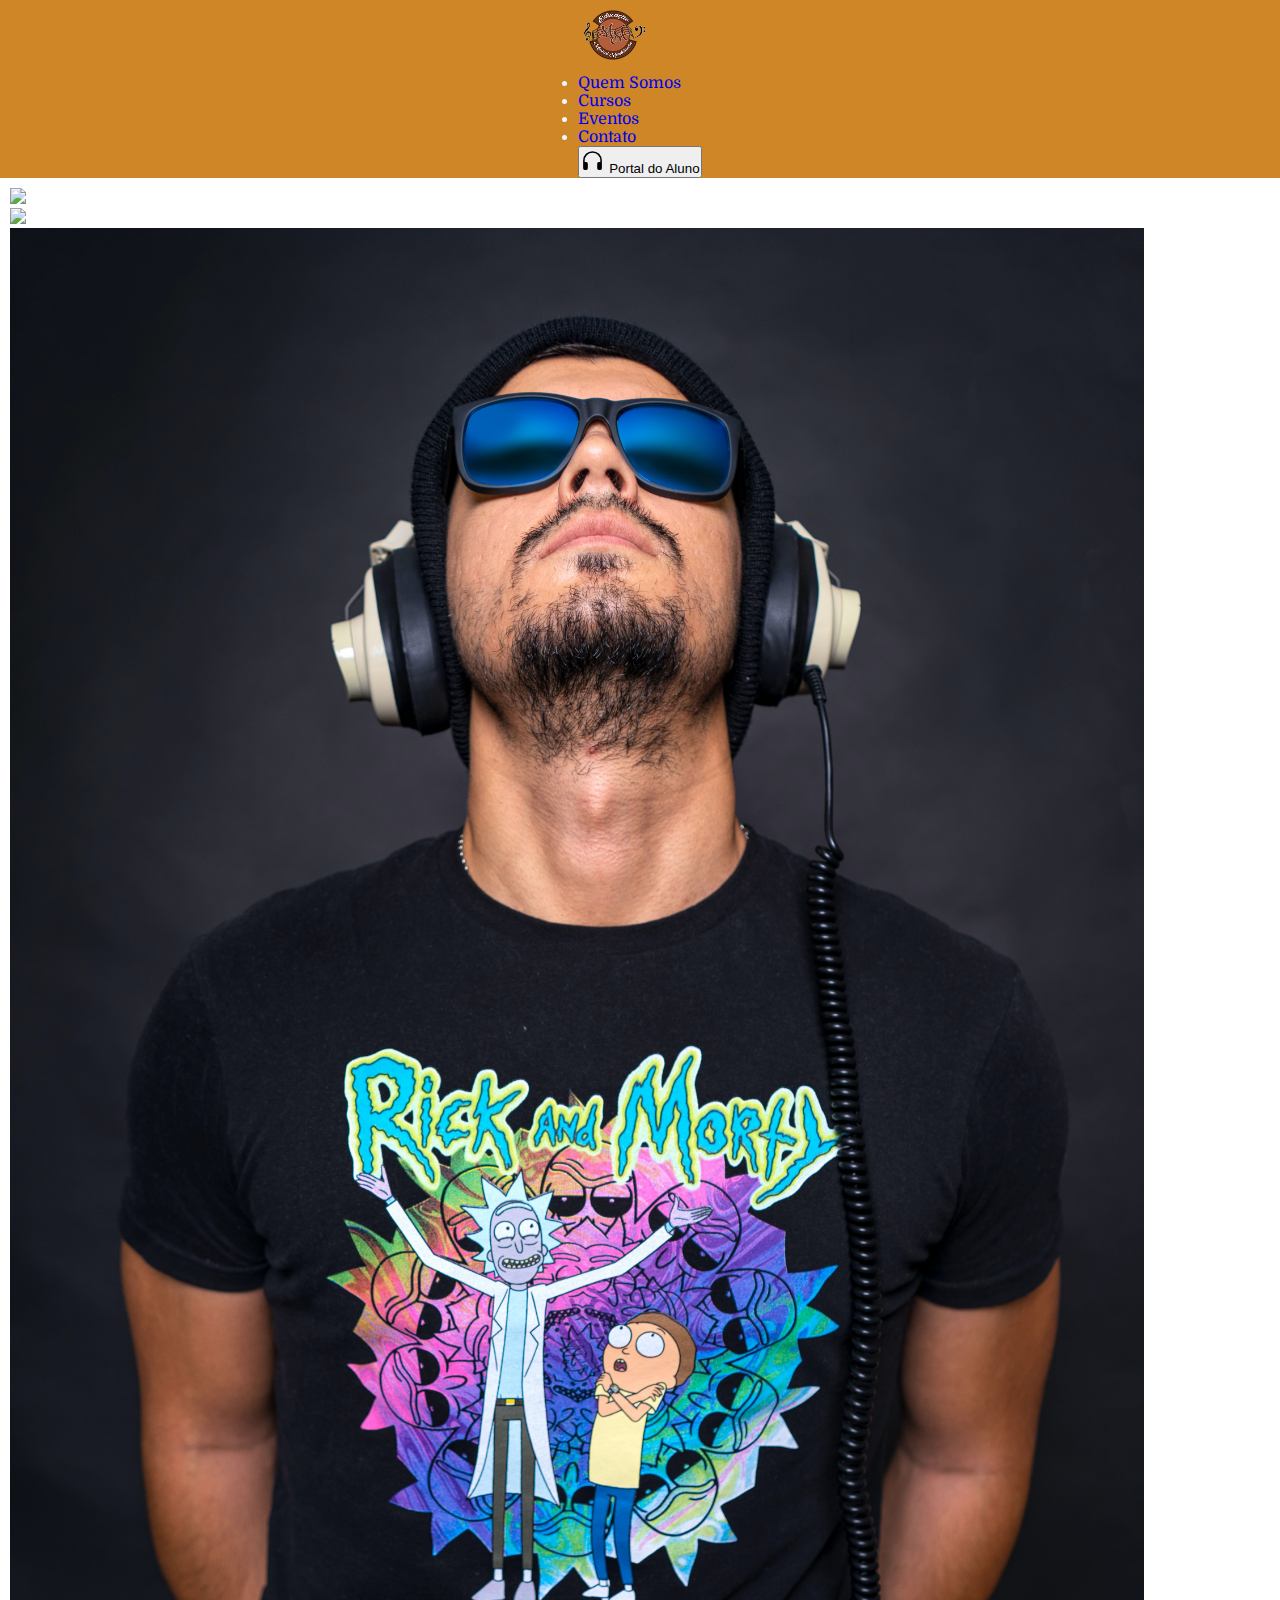
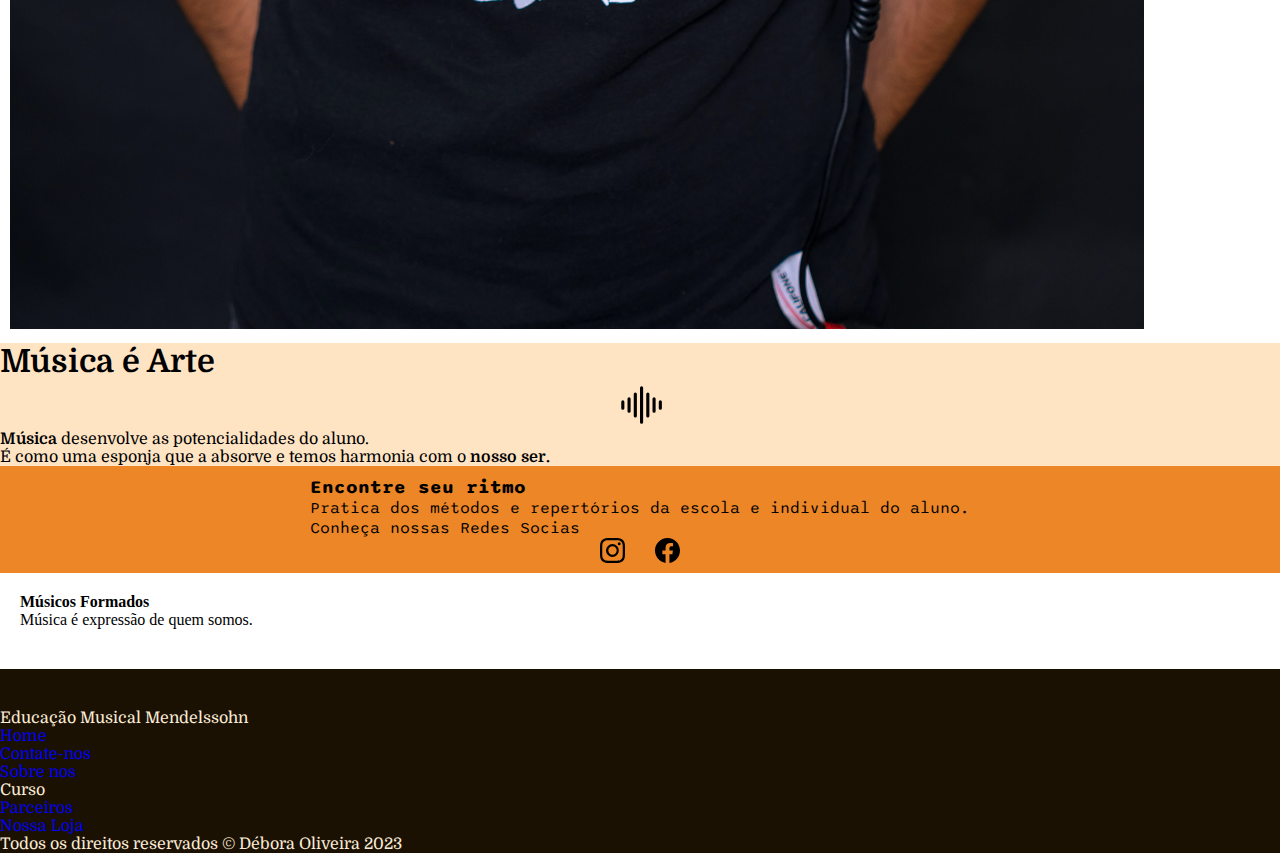
==== index.html @ 5e088912 "projeto" ====
<!DOCTYPE html>
<html lang="PT-BR">

<head>
  <meta charset="UTF-8">
  <meta http-equiv="X-UA-Compatible" content="IE=edge">
  <meta name="viewport" content="width=device-width, initial-scale=1.0">
  <link rel="stylesheet" type="text/css" href="css/style.css">
  <link rel="stylesheet" href="https://cdn.jsdelivr.net/npm/bootstrap@5.3.0-alpha1/dist/css/bootstrap.min.css"
    rel="stylesheet" integrity="sha384-GLhlTQ8iRABdZLl6O3oVMWSktQOp6b7In1Zl3/Jr59b6EGGoI1aFkw7cmDA6j6gD"
    crossorigin="anonymous">
  <title>Educação Musical Mendelssohn</title>
</head>

<body>
  <header class="cabecalho">
    <nav class="navbar by-body navbar-expand-lg">
      <a class="navbar-brand" href="#">
        <img src="assets/Imagem/logo.webp" alt="Bootstrap" width="70" height="70">
      </a>
      <ul class="nav justify-content-center">
        <li class="nav-item">
          <a class="nav-link active" aria-current="page" href="#"> Quem Somos</a>
        </li>
        <li class="nav-item">
          <a class="nav-link" href="#"> Cursos</a>
        </li>
        <li class="nav-item">
          <a class="nav-link" href="#"> Eventos</a>
        </li>
        <li class="nav-item">
          <a class="nav-link" href="#">Contato</a>
        </li>
      </ul>
      </div>
      </div>
      <button type="portal" class="btn btn-dark">
        <svg xmlns="http://www.w3.org/2000/svg" width="25" height="25" fill="currentColor" class="bi bi-headphones"
          viewBox="0 0 16 16">
          <path
            d="M8 3a5 5 0 0 0-5 5v1h1a1 1 0 0 1 1 1v3a1 1 0 0 1-1 1H3a1 1 0 0 1-1-1V8a6 6 0 1 1 12 0v5a1 1 0 0 1-1 1h-1a1 1 0 0 1-1-1v-3a1 1 0 0 1 1-1h1V8a5 5 0 0 0-5-5z" />
        </svg> Portal do Aluno </button>
    </nav>
    </div>
    </nav>
  </header>
  <main>
    <section class="carrosel">
      <div class="container-fluid">
        <div class="row">
          <div class="col-lg-4">
            <img src="assets/Imagem/todos.jpg" width="90%">
          </div>
          <div class="col-lg-4">
            <img src="assets/Imagem/solo.jpg" width="90%">
          </div>
          <div class="col-lg-4">
            <img src="assets/Imagem/garoto.jpg" width="90%">
          </div>
        </div>
    </section>
    <section class="espaco">
      <div class="container-fluid">
        <h1 class="text-center"> Música é Arte </h1>
      </div>
      <div class="icons">
        <svg xmlns="http://www.w3.org/2000/svg" width="50" height="50" fill="currentColor" class="bi bi-soundwave"
          viewBox="0 0 16 16">
          <path fill-rule="evenodd"
            d="M8.5 2a.5.5 0 0 1 .5.5v11a.5.5 0 0 1-1 0v-11a.5.5 0 0 1 .5-.5zm-2 2a.5.5 0 0 1 .5.5v7a.5.5 0 0 1-1 0v-7a.5.5 0 0 1 .5-.5zm4 0a.5.5 0 0 1 .5.5v7a.5.5 0 0 1-1 0v-7a.5.5 0 0 1 .5-.5zm-6 1.5A.5.5 0 0 1 5 6v4a.5.5 0 0 1-1 0V6a.5.5 0 0 1 .5-.5zm8 0a.5.5 0 0 1 .5.5v4a.5.5 0 0 1-1 0V6a.5.5 0 0 1 .5-.5zm-10 1A.5.5 0 0 1 3 7v2a.5.5 0 0 1-1 0V7a.5.5 0 0 1 .5-.5zm12 0a.5.5 0 0 1 .5.5v2a.5.5 0 0 1-1 0V7a.5.5 0 0 1 .5-.5z" />
        </svg>
      </div>
      </div>
      <p class="text-center"><strong> Música</strong> desenvolve as potencialidades do aluno.</p>
      <p class="text-center"> É como uma esponja que a absorve e temos harmonia com o <strong> nosso ser.</strong></p>
    </section>

    <section class="texto">
      <div class="container">
        <h3 class="text-center"> Encontre seu ritmo </h3>
        <p class="text-center"> Pratica dos métodos e repertórios da escola e individual do aluno.</p>
        <p class="text-center"> Conheça nossas Redes Socias </p>
        <div class="icons">
        <svg xmlns="http://www.w3.org/2000/svg" width="25" height="25" fill="currentColor" class="bi bi-instagram " viewBox="0 0 16 16 " href="#">
          <path d="M8 0C5.829 0 5.556.01 4.703.048 3.85.088 3.269.222 2.76.42a3.917 3.917 0 0 0-1.417.923A3.927 3.927 0 0 0 .42 2.76C.222 3.268.087 3.85.048 4.7.01 5.555 0 5.827 0 8.001c0 2.172.01 2.444.048 3.297.04.852.174 1.433.372 1.942.205.526.478.972.923 1.417.444.445.89.719 1.416.923.51.198 1.09.333 1.942.372C5.555 15.99 5.827 16 8 16s2.444-.01 3.298-.048c.851-.04 1.434-.174 1.943-.372a3.916 3.916 0 0 0 1.416-.923c.445-.445.718-.891.923-1.417.197-.509.332-1.09.372-1.942C15.99 10.445 16 10.173 16 8s-.01-2.445-.048-3.299c-.04-.851-.175-1.433-.372-1.941a3.926 3.926 0 0 0-.923-1.417A3.911 3.911 0 0 0 13.24.42c-.51-.198-1.092-.333-1.943-.372C10.443.01 10.172 0 7.998 0h.003zm-.717 1.442h.718c2.136 0 2.389.007 3.232.046.78.035 1.204.166 1.486.275.373.145.64.319.92.599.28.28.453.546.598.92.11.281.24.705.275 1.485.039.843.047 1.096.047 3.231s-.008 2.389-.047 3.232c-.035.78-.166 1.203-.275 1.485a2.47 2.47 0 0 1-.599.919c-.28.28-.546.453-.92.598-.28.11-.704.24-1.485.276-.843.038-1.096.047-3.232.047s-2.39-.009-3.233-.047c-.78-.036-1.203-.166-1.485-.276a2.478 2.478 0 0 1-.92-.598 2.48 2.48 0 0 1-.6-.92c-.109-.281-.24-.705-.275-1.485-.038-.843-.046-1.096-.046-3.233 0-2.136.008-2.388.046-3.231.036-.78.166-1.204.276-1.486.145-.373.319-.64.599-.92.28-.28.546-.453.92-.598.282-.11.705-.24 1.485-.276.738-.034 1.024-.044 2.515-.045v.002zm4.988 1.328a.96.96 0 1 0 0 1.92.96.96 0 0 0 0-1.92zm-4.27 1.122a4.109 4.109 0 1 0 0 8.217 4.109 4.109 0 0 0 0-8.217zm0 1.441a2.667 2.667 0 1 1 0 5.334 2.667 2.667 0 0 1 0-5.334z"/>
        </svg>
        <svg xmlns="http://www.w3.org/2000/svg" width="25" height="25" fill="currentColor" class="bi bi-facebook" viewBox="0 0 16 16" href="#">
          <path d="M16 8.049c0-4.446-3.582-8.05-8-8.05C3.58 0-.002 3.603-.002 8.05c0 4.017 2.926 7.347 6.75 7.951v-5.625h-2.03V8.05H6.75V6.275c0-2.017 1.195-3.131 3.022-3.131.876 0 1.791.157 1.791.157v1.98h-1.009c-.993 0-1.303.621-1.303 1.258v1.51h2.218l-.354 2.326H9.25V16c3.824-.604 6.75-3.934 6.75-7.951z"/>
        </svg>
      </div>
      </div>
    </div>
    </section>
    <section class="depoimentos">
      <div class="container-fluid">
        <h4> Músicos Formados </h4>
        <p> Música é expressão de quem somos. </p>


      </div>
    </section>
  </main>

  <footer>
    <section class="rodape">
      <div class="container-fluid margin rodape">
        
        <div class="link-boxes">
          <ul class="box">
            <li class="link_name"> Educação Musical Mendelssohn </li>
            <li><a href="#">Home</a></li>
            <li><a href="#">Contate-nos</a></li>
            <li><a href="#">Sobre nos</a></li>
          </ul>
          <ul class="box">
            <li class="link_name">Curso</u></li>
            <li><a href="#">Parceiros</a></li>
            <li><a href="#">Nossa Loja</a></li>
          </ul>
            <div class="bottom-details">
              <div class="bottom_text">
                <span class="copyright_text"> Todos os direitos reservados © Débora Oliveira 2023 </span>
                </span>
              </div>
            </div>
        </div>
    </section>

  </footer>


  <script src="https://cdn.jsdelivr.net/npm/bootstrap@5.3.0-alpha1/dist/js/bootstrap.bundle.min.js"
    integrity="sha384-w76AqPfDkMBDXo30jS1Sgez6pr3x5MlQ1ZAGC+nuZB+EYdgRZgiwxhTBTkF7CXvN"
    crossorigin="anonymous"></script>
</body>

</html>
---- css/style.css ----
@import url('https://fonts.googleapis.com/css2?family=Domine&family=Sono&display=swap');
*{
    margin: 0;
    padding: 0;
    box-sizing: border-box;
    text-decoration: none;

}
.body{
    font-size: 100%;
}

.cabecalho{
    font-family: 'Domine', serif;
    background-color:  rgb(206, 134, 39);
    color: aliceblue;
    display: flex;
    flex-direction: row;
    align-items:flex-end;
    justify-content: space-around;
}


.carrosel{
    display: flex;
    padding: 10px;

}


.cursos{
    font-family: 'Domine', serif; 
    color: brown;
    padding: 10px;
}
.espaco{
    font-family: Domine;
    background-color: bisque;
}

.icons{
    display: flex;
    align-items:center; 
    justify-content:center;
    flex-direction: row;
    gap: 30px;
}

.texto{
    background: #ec8627;
    padding: 10px;
    display: flex;
    flex-direction: row;
    justify-content:center;
    gap: 30px;
    font-family: 'Sono', sans-serif;

}

.depoimentos{
    display: flex;
    padding:20px;
    flex-direction: row;
}

.rodape{
font-family: Domine;
color: antiquewhite;
 background-color: rgb(27, 17, 3);
 margin-top: 20px;
 padding-top: 10px;
}
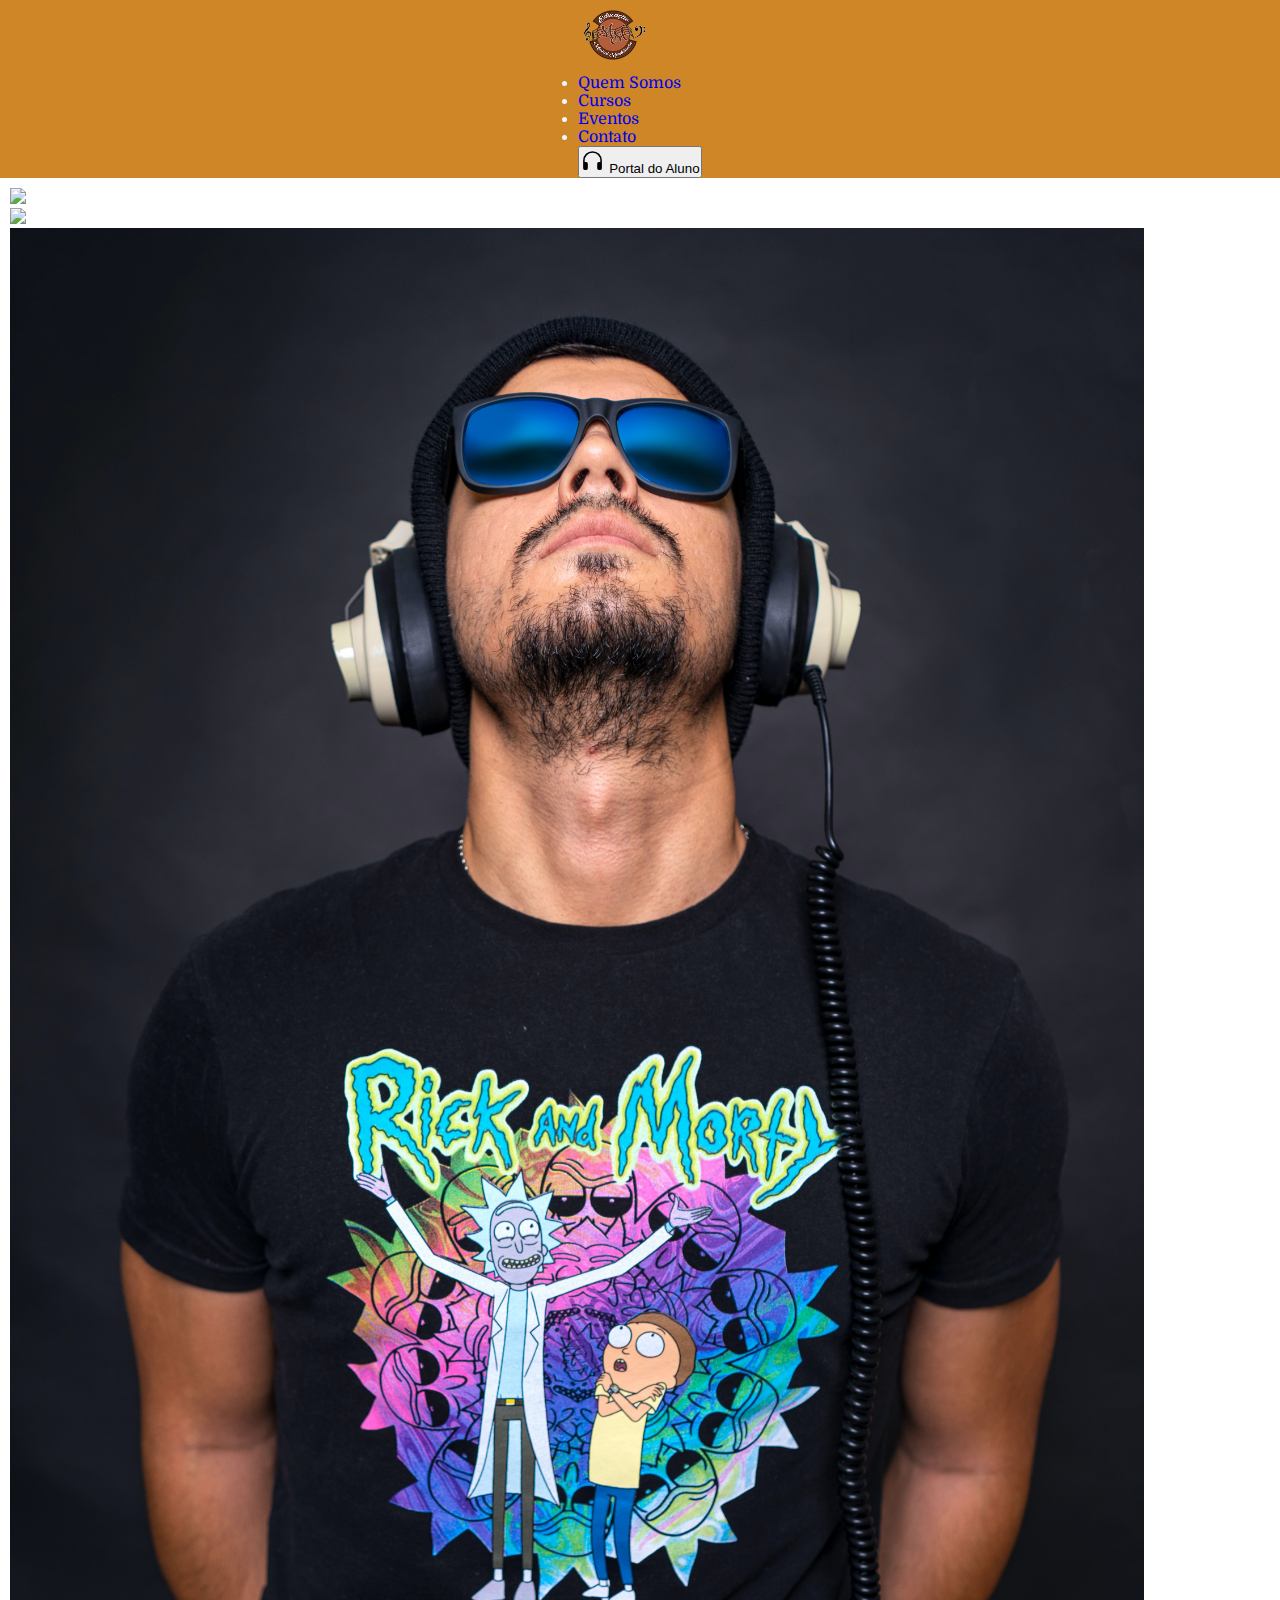
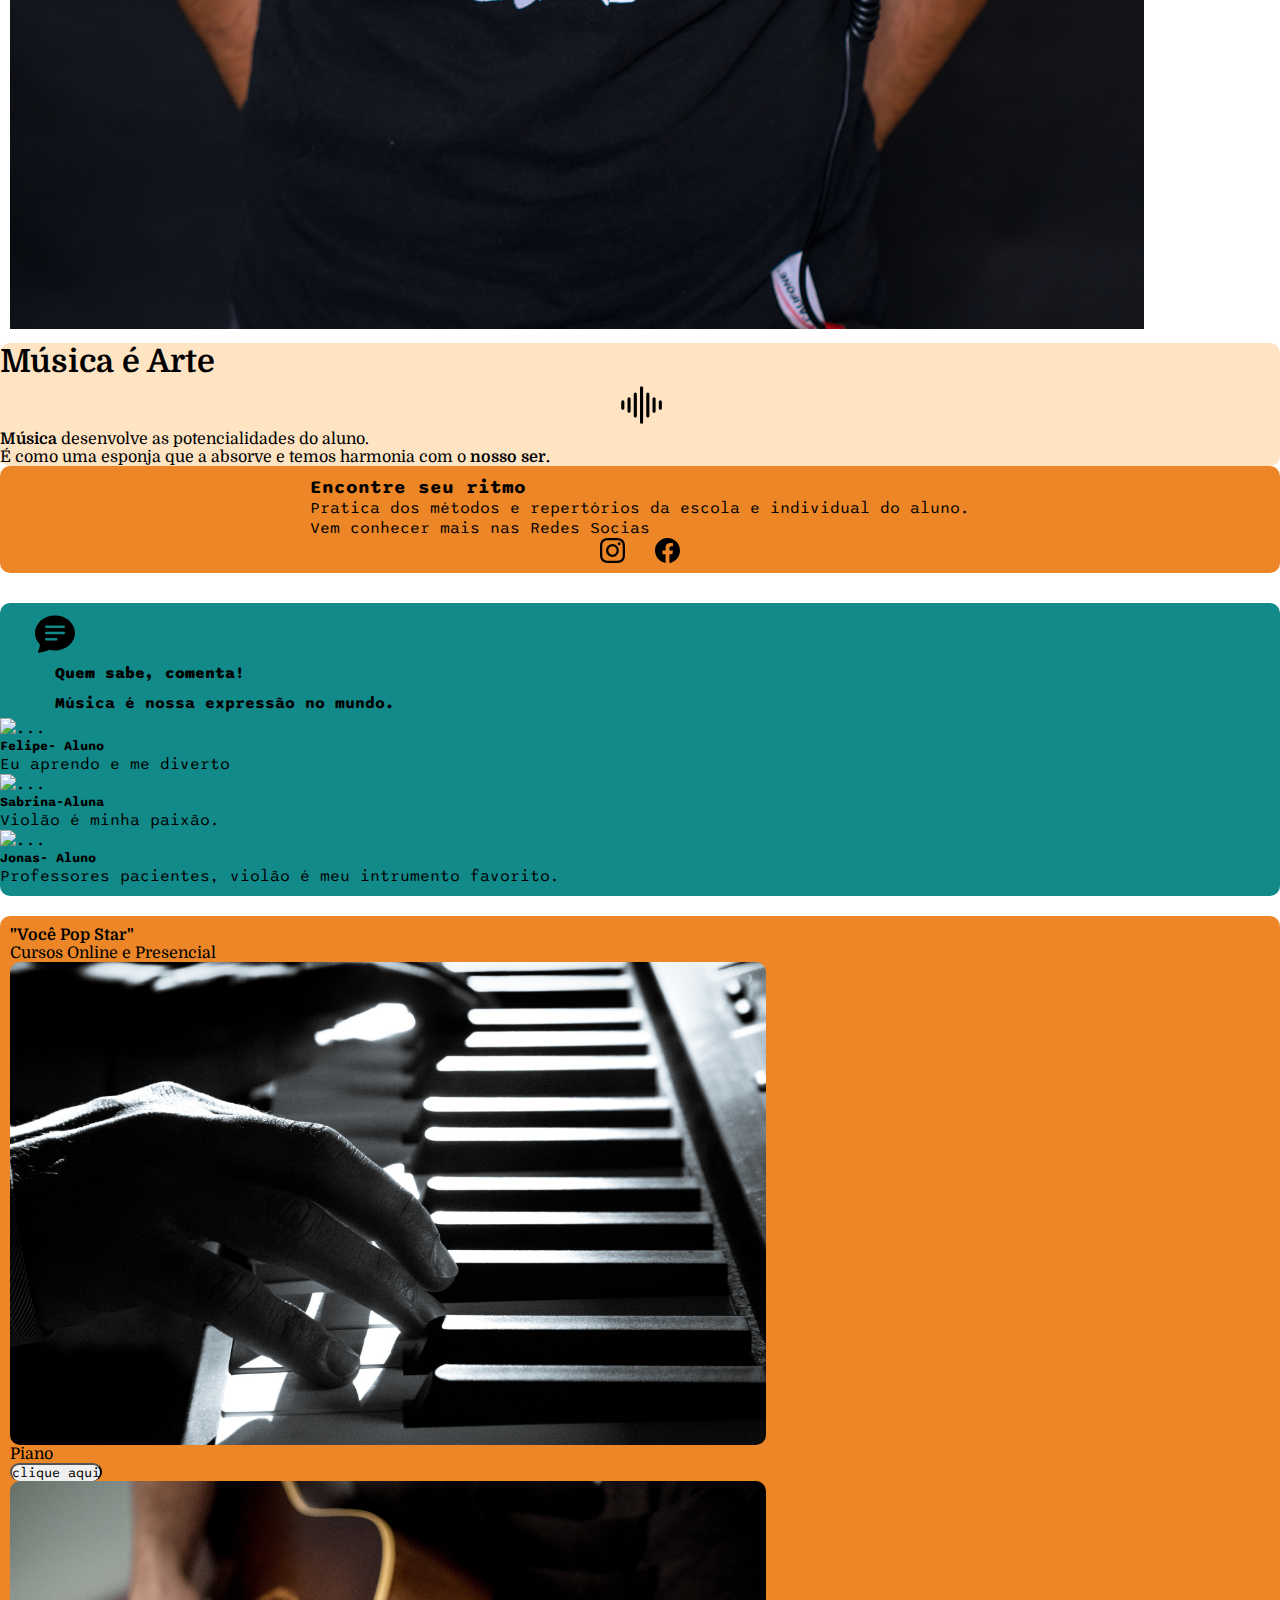
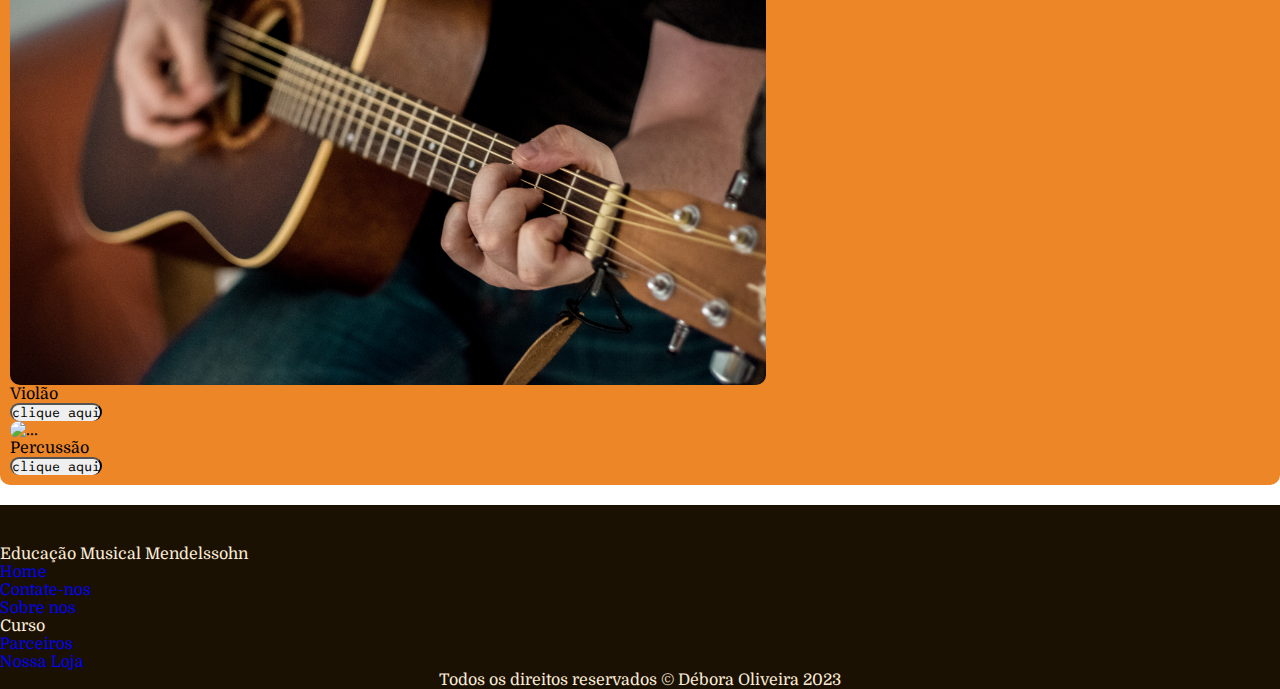
==== commit 0e063310: "atualizacao" ====
--- a/index.html
+++ b/index.html
@@ -15,21 +15,21 @@
 <body>
   <header class="cabecalho">
     <nav class="navbar by-body navbar-expand-lg">
-      <a class="navbar-brand" href="#">
-        <img src="assets/Imagem/logo.webp" alt="Bootstrap" width="70" height="70">
+      <a class="navbar-brand">
+        <img src="assets/Imagem/logo.webp" alt="Bootstrap" width="70" height="70" href="index.html">
       </a>
       <ul class="nav justify-content-center">
         <li class="nav-item">
-          <a class="nav-link active" aria-current="page" href="#"> Quem Somos</a>
+          <a class="nav-link active" aria-current="page" href="quemsomos.html"> Quem Somos</a>
         </li>
         <li class="nav-item">
-          <a class="nav-link" href="#"> Cursos</a>
+          <a class="nav-link" href="cursos.html"> Cursos</a>
         </li>
         <li class="nav-item">
-          <a class="nav-link" href="#"> Eventos</a>
+          <a class="nav-link" href="eventos.html"> Eventos</a>
         </li>
         <li class="nav-item">
-          <a class="nav-link" href="#">Contato</a>
+          <a class="nav-link" href="contato.html">Contato</a>
         </li>
       </ul>
       </div>
@@ -40,8 +40,6 @@
           <path
             d="M8 3a5 5 0 0 0-5 5v1h1a1 1 0 0 1 1 1v3a1 1 0 0 1-1 1H3a1 1 0 0 1-1-1V8a6 6 0 1 1 12 0v5a1 1 0 0 1-1 1h-1a1 1 0 0 1-1-1v-3a1 1 0 0 1 1-1h1V8a5 5 0 0 0-5-5z" />
         </svg> Portal do Aluno </button>
-    </nav>
-    </div>
     </nav>
   </header>
   <main>
@@ -79,32 +77,95 @@
       <div class="container">
         <h3 class="text-center"> Encontre seu ritmo </h3>
         <p class="text-center"> Pratica dos métodos e repertórios da escola e individual do aluno.</p>
-        <p class="text-center"> Conheça nossas Redes Socias </p>
+        <p class="text-center"> Vem conhecer mais nas Redes Socias </p>
         <div class="icons">
-        <svg xmlns="http://www.w3.org/2000/svg" width="25" height="25" fill="currentColor" class="bi bi-instagram " viewBox="0 0 16 16 " href="#">
-          <path d="M8 0C5.829 0 5.556.01 4.703.048 3.85.088 3.269.222 2.76.42a3.917 3.917 0 0 0-1.417.923A3.927 3.927 0 0 0 .42 2.76C.222 3.268.087 3.85.048 4.7.01 5.555 0 5.827 0 8.001c0 2.172.01 2.444.048 3.297.04.852.174 1.433.372 1.942.205.526.478.972.923 1.417.444.445.89.719 1.416.923.51.198 1.09.333 1.942.372C5.555 15.99 5.827 16 8 16s2.444-.01 3.298-.048c.851-.04 1.434-.174 1.943-.372a3.916 3.916 0 0 0 1.416-.923c.445-.445.718-.891.923-1.417.197-.509.332-1.09.372-1.942C15.99 10.445 16 10.173 16 8s-.01-2.445-.048-3.299c-.04-.851-.175-1.433-.372-1.941a3.926 3.926 0 0 0-.923-1.417A3.911 3.911 0 0 0 13.24.42c-.51-.198-1.092-.333-1.943-.372C10.443.01 10.172 0 7.998 0h.003zm-.717 1.442h.718c2.136 0 2.389.007 3.232.046.78.035 1.204.166 1.486.275.373.145.64.319.92.599.28.28.453.546.598.92.11.281.24.705.275 1.485.039.843.047 1.096.047 3.231s-.008 2.389-.047 3.232c-.035.78-.166 1.203-.275 1.485a2.47 2.47 0 0 1-.599.919c-.28.28-.546.453-.92.598-.28.11-.704.24-1.485.276-.843.038-1.096.047-3.232.047s-2.39-.009-3.233-.047c-.78-.036-1.203-.166-1.485-.276a2.478 2.478 0 0 1-.92-.598 2.48 2.48 0 0 1-.6-.92c-.109-.281-.24-.705-.275-1.485-.038-.843-.046-1.096-.046-3.233 0-2.136.008-2.388.046-3.231.036-.78.166-1.204.276-1.486.145-.373.319-.64.599-.92.28-.28.546-.453.92-.598.282-.11.705-.24 1.485-.276.738-.034 1.024-.044 2.515-.045v.002zm4.988 1.328a.96.96 0 1 0 0 1.92.96.96 0 0 0 0-1.92zm-4.27 1.122a4.109 4.109 0 1 0 0 8.217 4.109 4.109 0 0 0 0-8.217zm0 1.441a2.667 2.667 0 1 1 0 5.334 2.667 2.667 0 0 1 0-5.334z"/>
-        </svg>
-        <svg xmlns="http://www.w3.org/2000/svg" width="25" height="25" fill="currentColor" class="bi bi-facebook" viewBox="0 0 16 16" href="#">
-          <path d="M16 8.049c0-4.446-3.582-8.05-8-8.05C3.58 0-.002 3.603-.002 8.05c0 4.017 2.926 7.347 6.75 7.951v-5.625h-2.03V8.05H6.75V6.275c0-2.017 1.195-3.131 3.022-3.131.876 0 1.791.157 1.791.157v1.98h-1.009c-.993 0-1.303.621-1.303 1.258v1.51h2.218l-.354 2.326H9.25V16c3.824-.604 6.75-3.934 6.75-7.951z"/>
-        </svg>
+          <svg xmlns="http://www.w3.org/2000/svg" width="25" height="25" fill="currentColor" class="bi bi-instagram "
+            viewBox="0 0 16 16 " href="#">
+            <path
+              d="M8 0C5.829 0 5.556.01 4.703.048 3.85.088 3.269.222 2.76.42a3.917 3.917 0 0 0-1.417.923A3.927 3.927 0 0 0 .42 2.76C.222 3.268.087 3.85.048 4.7.01 5.555 0 5.827 0 8.001c0 2.172.01 2.444.048 3.297.04.852.174 1.433.372 1.942.205.526.478.972.923 1.417.444.445.89.719 1.416.923.51.198 1.09.333 1.942.372C5.555 15.99 5.827 16 8 16s2.444-.01 3.298-.048c.851-.04 1.434-.174 1.943-.372a3.916 3.916 0 0 0 1.416-.923c.445-.445.718-.891.923-1.417.197-.509.332-1.09.372-1.942C15.99 10.445 16 10.173 16 8s-.01-2.445-.048-3.299c-.04-.851-.175-1.433-.372-1.941a3.926 3.926 0 0 0-.923-1.417A3.911 3.911 0 0 0 13.24.42c-.51-.198-1.092-.333-1.943-.372C10.443.01 10.172 0 7.998 0h.003zm-.717 1.442h.718c2.136 0 2.389.007 3.232.046.78.035 1.204.166 1.486.275.373.145.64.319.92.599.28.28.453.546.598.92.11.281.24.705.275 1.485.039.843.047 1.096.047 3.231s-.008 2.389-.047 3.232c-.035.78-.166 1.203-.275 1.485a2.47 2.47 0 0 1-.599.919c-.28.28-.546.453-.92.598-.28.11-.704.24-1.485.276-.843.038-1.096.047-3.232.047s-2.39-.009-3.233-.047c-.78-.036-1.203-.166-1.485-.276a2.478 2.478 0 0 1-.92-.598 2.48 2.48 0 0 1-.6-.92c-.109-.281-.24-.705-.275-1.485-.038-.843-.046-1.096-.046-3.233 0-2.136.008-2.388.046-3.231.036-.78.166-1.204.276-1.486.145-.373.319-.64.599-.92.28-.28.546-.453.92-.598.282-.11.705-.24 1.485-.276.738-.034 1.024-.044 2.515-.045v.002zm4.988 1.328a.96.96 0 1 0 0 1.92.96.96 0 0 0 0-1.92zm-4.27 1.122a4.109 4.109 0 1 0 0 8.217 4.109 4.109 0 0 0 0-8.217zm0 1.441a2.667 2.667 0 1 1 0 5.334 2.667 2.667 0 0 1 0-5.334z" />
+          </svg>
+          <svg xmlns="http://www.w3.org/2000/svg" width="25" height="25" fill="currentColor" class="bi bi-facebook"
+            viewBox="0 0 16 16" href="#">
+            <path
+              d="M16 8.049c0-4.446-3.582-8.05-8-8.05C3.58 0-.002 3.603-.002 8.05c0 4.017 2.926 7.347 6.75 7.951v-5.625h-2.03V8.05H6.75V6.275c0-2.017 1.195-3.131 3.022-3.131.876 0 1.791.157 1.791.157v1.98h-1.009c-.993 0-1.303.621-1.303 1.258v1.51h2.218l-.354 2.326H9.25V16c3.824-.604 6.75-3.934 6.75-7.951z" />
+          </svg>
+        </div>
       </div>
       </div>
-    </div>
     </section>
     <section class="depoimentos">
+      <div class="d-flex flex-column mb-2">
+        <svg xmlns="http://www.w3.org/2000/svg" width="50" height="50" fill="currentColor" class="bi-bi-chat-text-fill"
+          viewBox="0 0 16 16">
+          <path
+            d="M16 8c0 3.866-3.582 7-8 7a9.06 9.06 0 0 1-2.347-.306c-.584.296-1.925.864-4.181 1.234-.2.032-.352-.176-.273-.362.354-.836.674-1.95.77-2.966C.744 11.37 0 9.76 0 8c0-3.866 3.582-7 8-7s8 3.134 8 7zM4.5 5a.5.5 0 0 0 0 1h7a.5.5 0 0 0 0-1h-7zm0 2.5a.5.5 0 0 0 0 1h7a.5.5 0 0 0 0-1h-7zm0 2.5a.5.5 0 0 0 0 1h4a.5.5 0 0 0 0-1h-4z" />
+        </svg>
+        <h4 class="conteudo"><strong> Quem sabe, comenta! </strong></h4>
+        <p class="conteudo"><strong>Música é nossa expressão no mundo. </strong></p>
+      </div>
+      <div class="row row-cols-1 row-cols-md-3 g-3">
+        <div class="col">
+          <div class="h-100" style="border-radius: 70px;">
+            <img src="assets/Imagem/img.svg" class="card-img-top" alt="...">
+            <div class="card-text">
+              <h5 class="card-title"> Felipe- Aluno</h5>
+              <p class="card-text"> Eu aprendo e me diverto </p>
+            </div>
+          </div>
+        </div>
+        <div class="col">
+          <div class="h-100" style="border-radius: 70px;">
+            <img src="assets/Imagem/img2.svg" class="card-img-top" alt="..." style="border-color: blue;">
+            <div class="card-text">
+              <h5 class="card-title"> Sabrina-Aluna</h5>
+              <p class="card-text">Violão é minha paixão.</p>
+            </div>
+          </div>
+        </div>
+        <div class="col">
+          <div class="h-100" style="border-radius: 70px;">
+            <img src="assets/Imagem/img3.svg" class="card-img-top" alt="...">
+            <div class="card-text">
+              <h5 class="card-title">Jonas- Aluno</h5>
+              <p class="card-text"> Professores pacientes, violão é meu intrumento favorito. </p>
+            </div>
+          </div>
+        </div>
+      </div>
+      </div>
+      </div>
+    </section>
+
+    <section class="popstar">
       <div class="container-fluid">
-        <h4> Músicos Formados </h4>
-        <p> Música é expressão de quem somos. </p>
+      <h4 class="texto-pop text-center"> "Você Pop Star" </h4>
+      <p class="texto-pop text-center"> Cursos Online e Presencial </p>
 
-
+      <div class="row row-cols-1 row-cols-md-3 g-3">
+        <div class="col">
+        <img src="assets/Imagem/piano3.jpg" width="60%"  class= "img-pop" alt="..."> 
+        <p class="pop-text"> Piano </p>
+        <button class="botoes" href="/cursos.html"> clique aqui </button>
       </div>
+      <div class="col">
+        <img src="assets/Imagem/violao3.jpg" width="60%" class= "img-pop" alt="..."> 
+        <p class="pop-text"> Violão</p>
+        <button class="botoes" href="cursos.html"> clique aqui </button>
+      </div>
+      <div class="col">
+        <img src="assets/Imagem/percussao (1).jpg" width="60%"  class= "img-pop" alt="..."> 
+        <p class="pop-text"> Percussão </p>
+        <button class="botoes" href="cursos.html"> clique aqui </button>
+      </div>
+    </div>
+    </div>
     </section>
   </main>
 
   <footer>
     <section class="rodape">
       <div class="container-fluid margin rodape">
-        
+
         <div class="link-boxes">
           <ul class="box">
             <li class="link_name"> Educação Musical Mendelssohn </li>
@@ -117,17 +178,16 @@
             <li><a href="#">Parceiros</a></li>
             <li><a href="#">Nossa Loja</a></li>
           </ul>
-            <div class="bottom-details">
-              <div class="bottom_text">
-                <span class="copyright_text"> Todos os direitos reservados © Débora Oliveira 2023 </span>
-                </span>
-              </div>
+          <div class="bottom-details">
+            <div class="bottom_text">
+              <span class="copyright_text"> Todos os direitos reservados © Débora Oliveira 2023 </span>
+              </span>
             </div>
+          </div>
         </div>
     </section>
 
   </footer>
-
 
   <script src="https://cdn.jsdelivr.net/npm/bootstrap@5.3.0-alpha1/dist/js/bootstrap.bundle.min.js"
     integrity="sha384-w76AqPfDkMBDXo30jS1Sgez6pr3x5MlQ1ZAGC+nuZB+EYdgRZgiwxhTBTkF7CXvN"
--- a/css/style.css
+++ b/css/style.css
@@ -37,6 +37,7 @@
 .espaco{
     font-family: Domine;
     background-color: bisque;
+    border-radius: 10px;
 }
 
 .icons{
@@ -55,14 +56,64 @@
     justify-content:center;
     gap: 30px;
     font-family: 'Sono', sans-serif;
+    border-radius: 10px;
 
 }
 
 .depoimentos{
+    background-color: rgb(18, 138, 138);
+    font-family: 'Sono', sans-serif;
+    margin-top: 30px;
+    padding-bottom: 10px;
+    border-radius: 10px;
+
+}
+.conteudo{
+    display: column;
+    flex-direction: row;
+   padding: 05px;
+   margin-left: 50px;
+
+}
+
+.bi-bi-chat-text-fill{
+    margin-left: 30px;
+    padding-top: 10px;
+
+}
+
+.card-img-top{
+    width:50%;
+    height: 50%;
+}
+
+.popstar{
+    font-family: Domine;
+    border-radius: 10px;
+    background-color: #ec8627;
     display: flex;
-    padding:20px;
     flex-direction: row;
+    justify-content: center;
+    align-items: center;
+    padding-top: 20px;
+    padding: 10px;
+    margin-top: 20px;
 }
+
+.botoes{
+    font-family: Sono;
+    border-radius: 25px;
+    border-bottom: #f1efed;
+}
+
+.img-pop{
+    display: flex;
+    flex-direction: row;
+    justify-content: space-around;
+    align-items: center;
+    border-radius: 10px;
+}
+
 
 .rodape{
 font-family: Domine;
@@ -72,3 +123,8 @@
  padding-top: 10px;
 }
 
+.copyright_text{
+    display: flex;
+    justify-content: center;
+}
+
